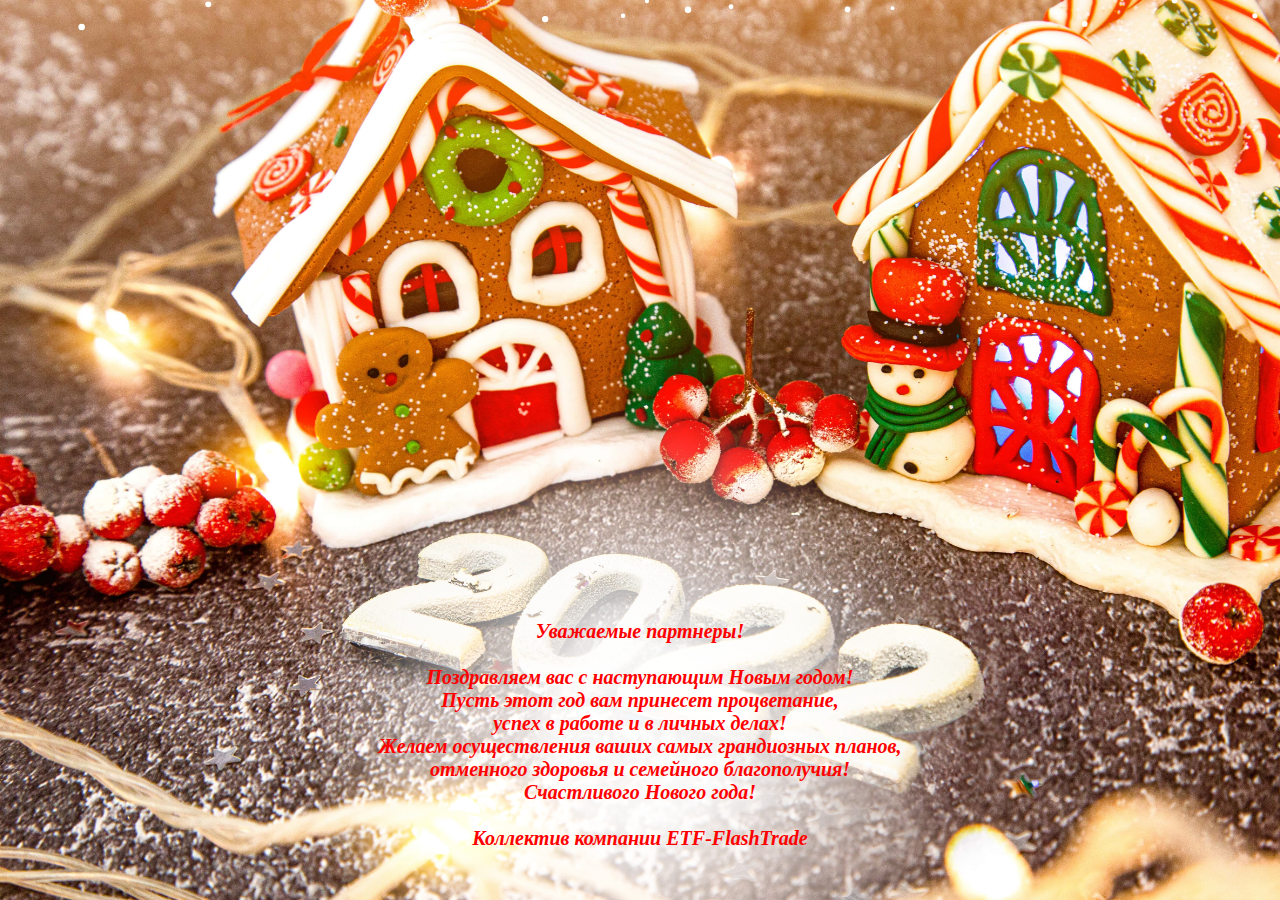
==== cake.html @ 6c143ea9 "Add files via upload" ====
<!doctype html>
<html class="no-js" lang="">

<head>
  <meta charset="utf-8">
  <title></title>
  <meta name="description" content="">
  <meta name="viewport" content="width=device-width, initial-scale=1">

  <link rel="apple-touch-icon" href="icon.png">
  <!-- Place favicon.ico in the root directory -->

  <link rel="stylesheet" href="css/normalize.css">
  <link rel="stylesheet" href="css/cake.css">

  <meta name="theme-color" content="#fafafa">
</head>

<body id="snow">

  <p class="text">
  Уважаемые партнеры!<br/><br/>
  Поздравляем вас с наступающим Новым годом!<br/>
  Пусть этот год вам принесет процветание,<br/>
  успех в работе и в личных делах!<br/>
  Желаем осуществления ваших самых грандиозных планов,<br/>
  отменного здоровья и семейного благополучия!<br/>
  Счастливого Нового года!<br/><br/>
  Коллектив компании ETF-FlashTrade
</p>
</div>
<p class="text_mobile">
  Уважаемые партнеры!<br/><br/>
  Поздравляем с наступающим Новым годом!<br/>
  Пусть этот год вам принесет удачу,<br/>
  успех в работе и в личных делах!<br/>
  Желаем осуществления всех ваших планов!<br/><br/>
  Коллектив компании ETF-FlashTrade
</p>
  <canvas id="particle_canvas"></canvas>
  <script src="js/Snow.js"></script>

  <!-- Google Analytics: change UA-XXXXX-Y to be your site's ID. -->
  <script>
    window.ga = function () { ga.q.push(arguments) }; ga.q = []; ga.l = +new Date;
    ga('create', 'UA-XXXXX-Y', 'auto'); ga('set', 'anonymizeIp', true); ga('set', 'transport', 'beacon'); ga('send', 'pageview')
  </script>
  <script src="https://www.google-analytics.com/analytics.js" async></script>

<video id="myaudio" controls="" loop="" autoplay="" name="media" preload="auto" hidden>
<source src="./music/Jingle_bells.mp3" type="audio/mp3">
</video>
  <script>
    var audio = document.getElementById("myaudio");
      audio.volume = 0.2;
  </script>
</body>

</html>
---- css/cake.css ----
canvas{
  display:block;
  position: absolute;
  top: 0;
  left: 0;
  width: 100%;
  height: 100%;
}

body {
  background: radial-gradient(circle at center calc(100% - 165px), rgba(255,255,255,0.95) 9%, rgba(255,255,255,0) 34%), url("../img/desktop-cake.jpg") no-repeat center 15%;
  background-size: cover;
  width: 100vw;
  min-height: 100vh;
  position: relative;
  overflow: hidden;
}

.text {
  position: absolute;
  bottom: 50px;
  left: 0;
  width: 100%;
  font-style: italic;
  text-align: center;
  margin: 0;
  font-size: 20px;
  color: red;
  font-weight: bold;
  padding: 0 100px;
}
.text_mobile {
  display: none;
}
@media screen and (max-width: 1024px) {
body {
  background-image: radial-gradient(circle at center calc(100% - 142px), rgba(255,255,255,0.95) 9%, rgba(255,255,255,0) 34%), url("../img/desktop-cake.jpg");
}
.text {
  font-size: 16px;
}
}
@media screen and (max-width: 768px) {
  body {
    background: radial-gradient(circle at center 75%, rgba(255,255,255,0.95) 5%, rgba(255,255,255,0) 50%), url("../img/mobile-cake.jpg") no-repeat center 15%;
    background-size:cover;
  }
  .text {
    display: none;
  }
  .text_mobile {
    position: absolute;
    top: 75%;
    left: 0;
    transform: translateY(-50%);
    width: 100%;
    font-style: italic;
    text-align: center;
    margin: 0;
    font-size: 15px;
    color: red;
    font-weight: bold;
    display: block;
    padding: 0 10px;
  }
}
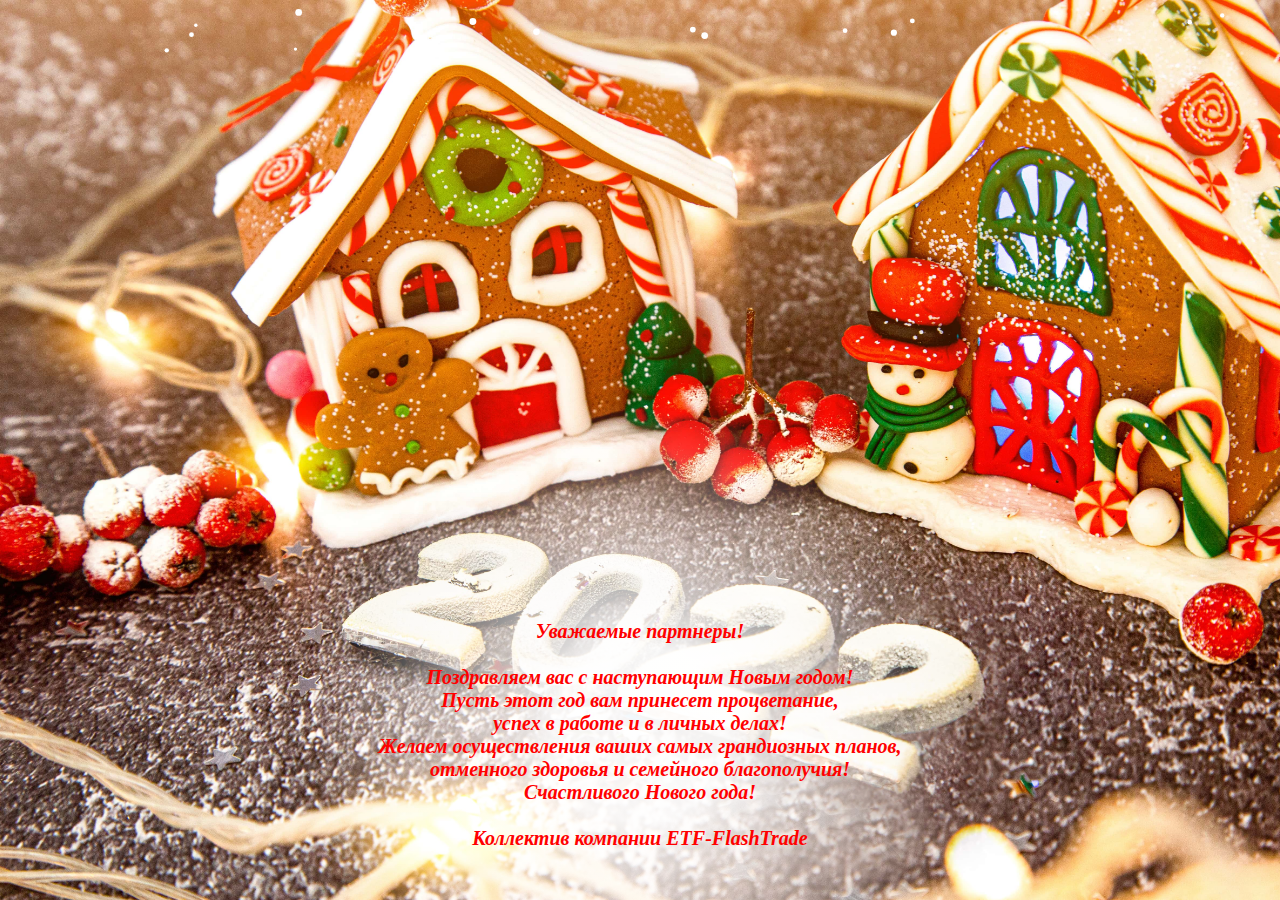
==== commit 12c3e719: "Add files via upload" ====
--- a/cake.html
+++ b/cake.html
@@ -37,6 +37,10 @@
   Желаем осуществления всех ваших планов!<br/><br/>
   Коллектив компании ETF-FlashTrade
 </p>
+<div class="mobile_cake_garland">
+  
+</div>
+
   <canvas id="particle_canvas"></canvas>
   <script src="js/Snow.js"></script>
 
--- a/css/cake.css
+++ b/css/cake.css
@@ -42,7 +42,7 @@
 }
 @media screen and (max-width: 768px) {
   body {
-    background: radial-gradient(circle at center 75%, rgba(255,255,255,0.95) 5%, rgba(255,255,255,0) 50%), url("../img/mobile-cake.jpg") no-repeat center 15%;
+    background: radial-gradient(circle at center 72%, rgba(255,255,255,0.95) 5%, rgba(255,255,255,0) 50%), url("../img/mobile-cake.jpg") no-repeat center 15%;
     background-size:cover;
   }
   .text {
@@ -50,7 +50,7 @@
   }
   .text_mobile {
     position: absolute;
-    top: 75%;
+    top: 72%;
     left: 0;
     transform: translateY(-50%);
     width: 100%;
@@ -63,4 +63,17 @@
     display: block;
     padding: 0 10px;
   }
+  .mobile_cake_garland {
+    background-image: url("../img/mobile-cake-spruce.gif");
+    background-repeat: no-repeat;
+    background-position: top left;
+    background-size: contain;
+    max-width: 280px;
+    width: 100%;
+    min-height: 173px;
+    position: absolute;
+    left: 0;
+    top: 0;
+
+  }
 }
